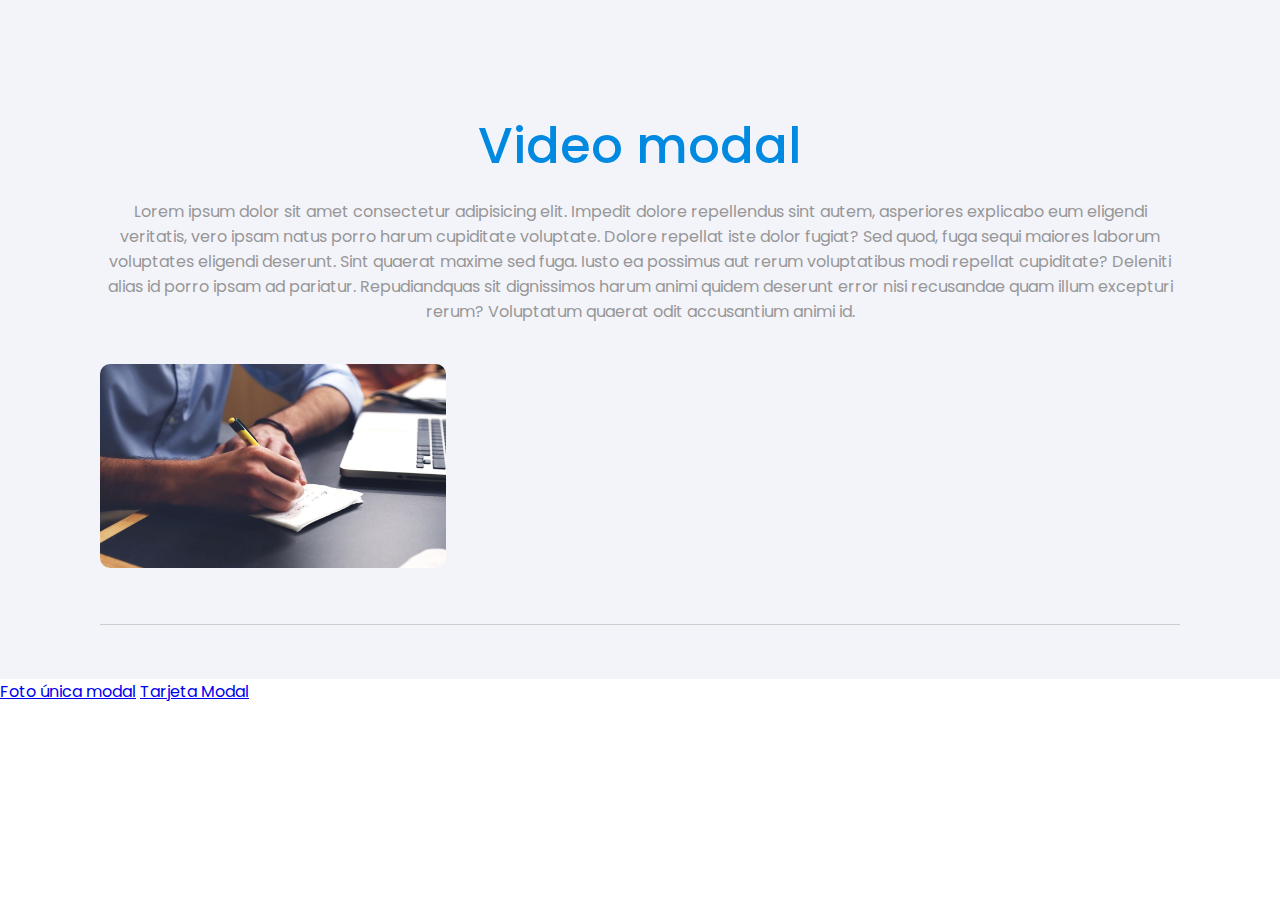
==== pageVideo.html @ a4167467 "primeras pruebas en modal para video y card" ====
<!DOCTYPE html>
<html>

<head>
    <meta charset="utf-8">
    <meta name="viewport"
        content="width=device-width, initial-scale=1.0, maximum-scale=1.0, minimum-scale=1.0, user-scalable=no">
    <title>Modal 1 foto</title>
    <link href="https://fonts.googleapis.com/css?family=Poppins:300,400,500,700" rel="stylesheet">
    <link rel="stylesheet" href="css/main.css">
    <link rel="stylesheet" href="https://cdnjs.cloudflare.com/ajax/libs/font-awesome/5.15.1/css/all.min.css">
</head>

<body>



    <!-- Proyectos -->
    <section class="proyectos" id="proyectos">
        <div class="contenedor">
            <div class="titulo-seccion">
                <h2>Video modal </h2>
                <p>Lorem ipsum dolor sit amet consectetur adipisicing elit. Impedit dolore repellendus sint autem,
                    asperiores
                    explicabo eum eligendi veritatis, vero ipsam natus porro harum cupiditate voluptate. Dolore repellat
                    iste
                    dolor fugiat?
                    Sed quod, fuga sequi maiores laborum voluptates eligendi deserunt. Sint quaerat maxime sed fuga.
                    Iusto ea
                    possimus aut rerum voluptatibus modi repellat cupiditate? Deleniti alias id porro ipsam ad pariatur.
                    Repudiandquas sit dignissimos harum animi quidem deserunt error nisi recusandae quam illum excepturi
                    rerum?
                    Voluptatum quaerat odit accusantium animi id.</p>
            </div>
            <div class="galeria-proyectos">
                <div class="proyecto">
                    <img src="img/fotoUnica.jpg" alt="Proyecto" class="imagen-proyecto"
                        data-titulo="Título del Proyecto" data-descripcion="Descripción del Proyecto"
                        alt="Descripción de la imagen">
                </div>
            </div>
        </div>
    </section>

    <div>
        <a href="./index.html">Foto única modal</a>
        <a href="./pageModalCard.html">Tarjeta Modal</a>
    </div>
    <section id="contenedor-modal">

    </section>


    <script src="./js/modalVideo.js"></script>

</body>

</html>
---- css/main.css ----
/*GENERALES*/

*{
  margin: 0;
  padding: 0;
  box-sizing: border-box;
}

body{
  font-family: 'Poppins', sans-serif;
  font-size: 16px;
}

.contenedor{
  width: 90%;
  max-width: 1080px;
  margin: 0 auto;
}

.titulo-seccion{
  text-align: center;
  margin-bottom: 40px;
}

.titulo-seccion h2{
  color: #0089E0;
  font-size: 3.125rem;
  margin-bottom: 15px;
  font-weight: 500;
}

.titulo-seccion p{
  color: #979797;
  font-size: 1rem;
  font-weight: 400;
}

/*Proyectos*/

.proyectos{
  background: #F3F4FA;
  padding: 108px 0 54px 0;
}

.proyectos .galeria-proyectos{
  display: flex;
  flex-direction: row;
  flex-wrap: wrap;
  justify-content: space-between;
  padding-bottom: 34px;
  border-bottom: 1px solid #ccc;
}

.proyectos .galeria-proyectos .proyecto{
  width: 32%;
  margin-bottom: 2%;
  cursor: pointer;
}

.proyectos .galeria-proyectos .proyecto img{
  width: 100%;
  vertical-align: top;
  border-radius: 10px;
}
.card {
  display: flex;
  flex-direction: column;
  align-items: center;
  justify-content: center;
}

.tituloProyecto {
  color: ghostwhite;
}

.info p {
  color: ghostwhite;
}

/*Modal fotos proyectos*/
.modal{
  position: fixed;
  width: 100%;
  height: 100vh;
  top: 0;
  left: 0;
  background: rgba(0,0,0,0.8);
  z-index: 9999999999;
  display: flex;
  justify-content: center;
  align-items: center;
}

.modal img{
  width: 80%;
  max-width: 700px;
  transition: 2s;
  border-radius: 10px;
}

.modal .btn-cerrar{
  position: fixed;
  width: 50px;
  height: 50px;
  top: 40px;
  right: 40px;
  background: black;
  text-align: center;
  cursor: pointer;
  border-radius: 10px;
}


.modal .btn-cerrar i{
  color: #fff;
  font-size: 1.5rem;
  line-height: 50px;
  
}

.modal .btn-cerrar i:hover {
  transform: rotate(90deg);
  transition: all 0.3s linear;
}
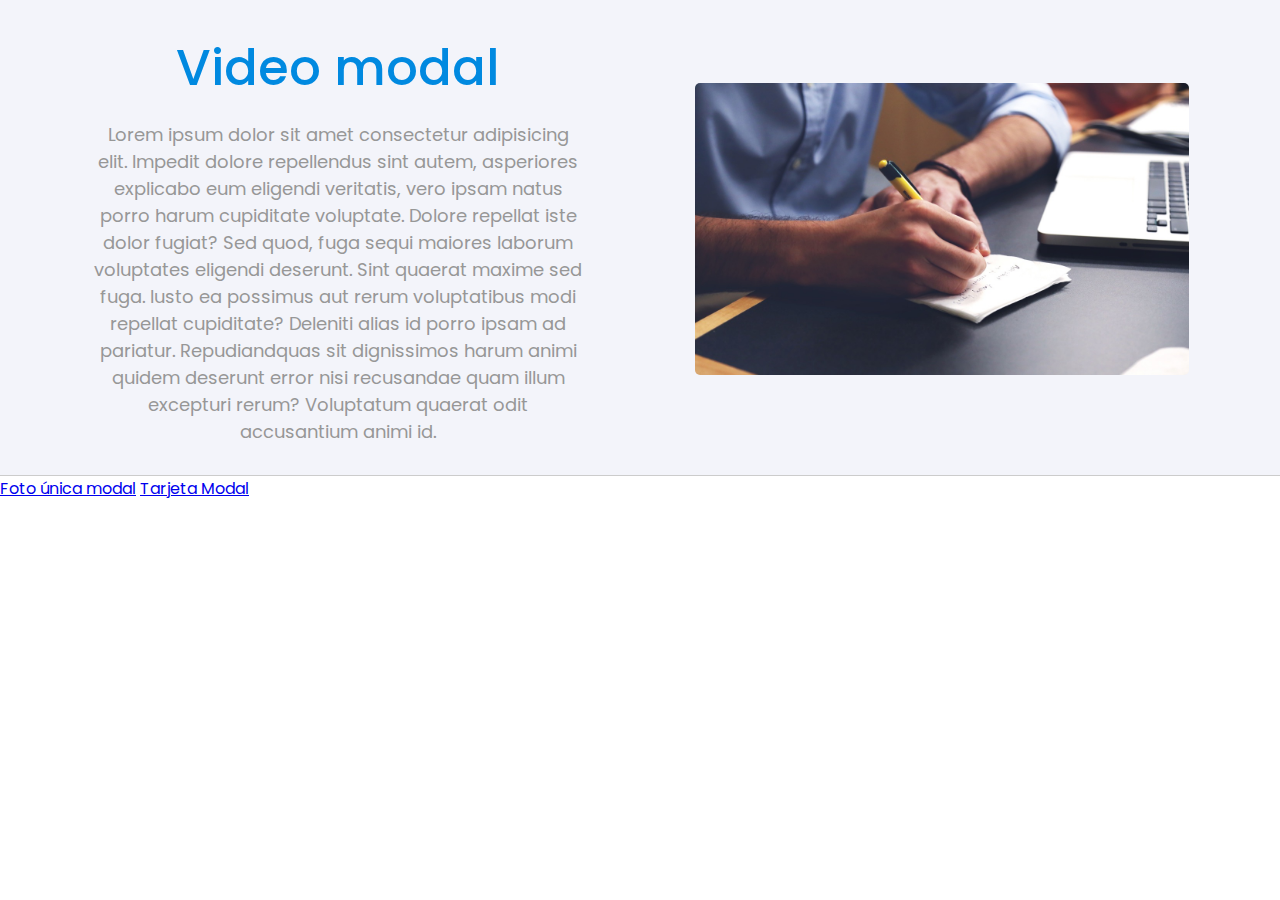
==== commit 729eadff: "add video resource to modal video" ====
--- a/pageVideo.html
+++ b/pageVideo.html
@@ -7,7 +7,7 @@
         content="width=device-width, initial-scale=1.0, maximum-scale=1.0, minimum-scale=1.0, user-scalable=no">
     <title>Modal 1 foto</title>
     <link href="https://fonts.googleapis.com/css?family=Poppins:300,400,500,700" rel="stylesheet">
-    <link rel="stylesheet" href="css/main.css">
+    <link rel="stylesheet" href="css/pageVideoModal.css">
     <link rel="stylesheet" href="https://cdnjs.cloudflare.com/ajax/libs/font-awesome/5.15.1/css/all.min.css">
 </head>
 
@@ -35,8 +35,7 @@
             <div class="galeria-proyectos">
                 <div class="proyecto">
                     <img src="img/fotoUnica.jpg" alt="Proyecto" class="imagen-proyecto"
-                        data-titulo="Título del Proyecto" data-descripcion="Descripción del Proyecto"
-                        alt="Descripción de la imagen">
+                        data-video-src="./video/vientoSCBA.mp4"alt="Descripción de la imagen">
                 </div>
             </div>
         </div>
--- a/css/pageVideoModal.css
+++ b/css/pageVideoModal.css
@@ -0,0 +1,130 @@
+*{
+    margin: 0;
+    padding: 0;
+    box-sizing: border-box;
+}
+
+body {
+    font-family: 'Poppins', sans-serif;
+    font-size: 16px;
+}
+
+.proyectos {
+    border-bottom: 1px solid #ccc;
+    background: #F3F4FA;
+    padding: 30px;
+}
+
+.proyectos h2 {
+    text-align: center;
+    color: #0089E0;
+    font-size: 50px;
+    margin-bottom: 15px;
+    font-weight: 500;
+}
+
+.proyectos .contenedor {
+    width: 90%;
+    margin: 0 auto;
+    display: flex;
+    flex-direction: row;
+    justify-content: space-between;
+    align-items: center;
+}
+
+.proyectos .contenedor .titulo-seccion {
+    width: 45%;
+    text-align: center;
+}
+
+.proyectos .contenedor .titulo-seccion p {
+    color: #979797;
+    font-size: 18px;
+    font-weight: 400;
+}
+
+.proyectos .contenedor .galeria-proyectos {
+    width: 45%;
+    display: flex;
+    flex-direction: row;
+    flex-wrap: wrap;
+    justify-content: space-between;
+}
+
+.proyectos .galeria-proyectos .proyecto {
+    margin-bottom: 2%;
+    cursor: pointer;
+}
+
+.proyectos .galeria-proyectos .proyecto img {
+    width: 100%;
+    border-radius: 5px;
+}
+
+
+/*Proyectos video modal*/
+
+
+.contenedor-modal .modal {
+    position: fixed;
+    width: 100%;
+    height: 100vh;
+    top: 0;
+    left: 0;
+    background: rgba(0, 0, 0, 0.8);
+    z-index: 9999999999;
+    display: flex;
+    justify-content: center;
+    align-items: center;
+} 
+
+
+
+
+
+/*Modal fotos proyectos*/
+.modal {
+    position: fixed;
+    width: 100%;
+    height: 100vh;
+    top: 0;
+    left: 0;
+    background: rgba(0, 0, 0, 0.8);
+    z-index: 9999999999;
+    display: flex;
+    justify-content: center;
+    align-items: center;
+}
+
+.modal .videoModal {
+    width: 80%;
+    max-width: 800px;
+    max-height: 600px;
+    transition: 2s;
+    border-radius: 5px;
+}
+
+.modal .btn-cerrar {
+    position: fixed;
+    width: 50px;
+    height: 50px;
+    top: 40px;
+    right: 40px;
+    background: black;
+    text-align: center;
+    cursor: pointer;
+    border-radius: 10px;
+}
+
+
+.modal .btn-cerrar i {
+    color: #fff;
+    font-size: 1.5rem;
+    line-height: 50px;
+
+}
+
+.modal .btn-cerrar i:hover {
+    transform: rotate(90deg);
+    transition: all 0.3s linear;
+}